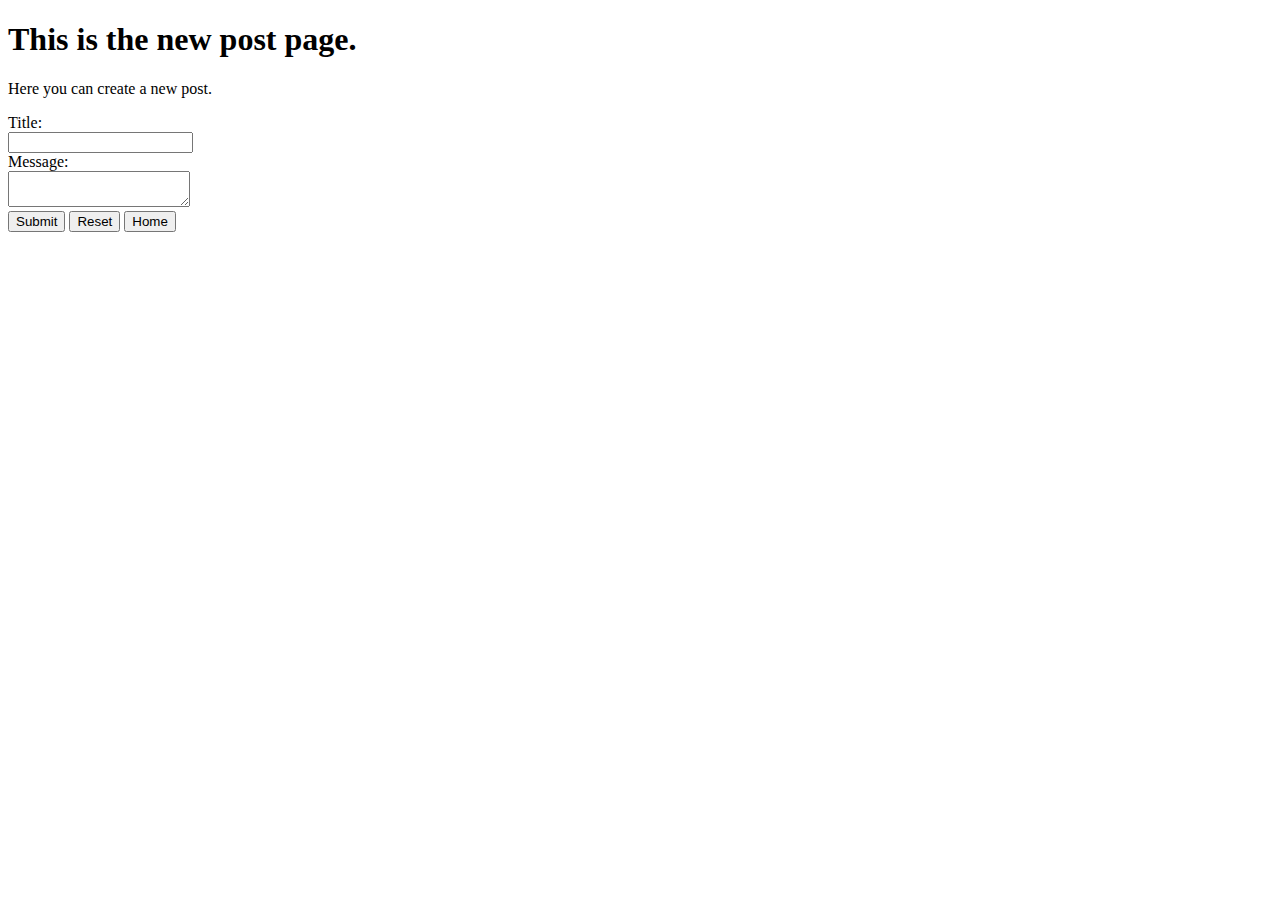
==== newpost.html @ 139550b3 "3x html basic set up and basic styling for homepage" ====
<!DOCTYPE html>
<html lang="en">
<head>
    <meta charset="UTF-8">
    <meta name="viewport" content="width=device-width, initial-scale=1.0">
    <title>Newpost</title>
</head>
<body>
    <h1>This is the new post page.</h1>
    <p>Here you can create a new post.</p>
    <form id="new-post-form">
        <label for="post-title">Title:</label>
        <br>
        <input type="text" id="post-title" name="post-title" required>
        <br>
        <label for="post-content">Message:</label>
        <br>
        <textarea id="post-content" name="post-content" required></textarea>
        <br>
        <button type="submit">Submit</button>
        <button type="reset">Reset</button>
        <button type="button" onclick="window.location.href='index.html'">Home</button>
    </form>
</body>
</html>
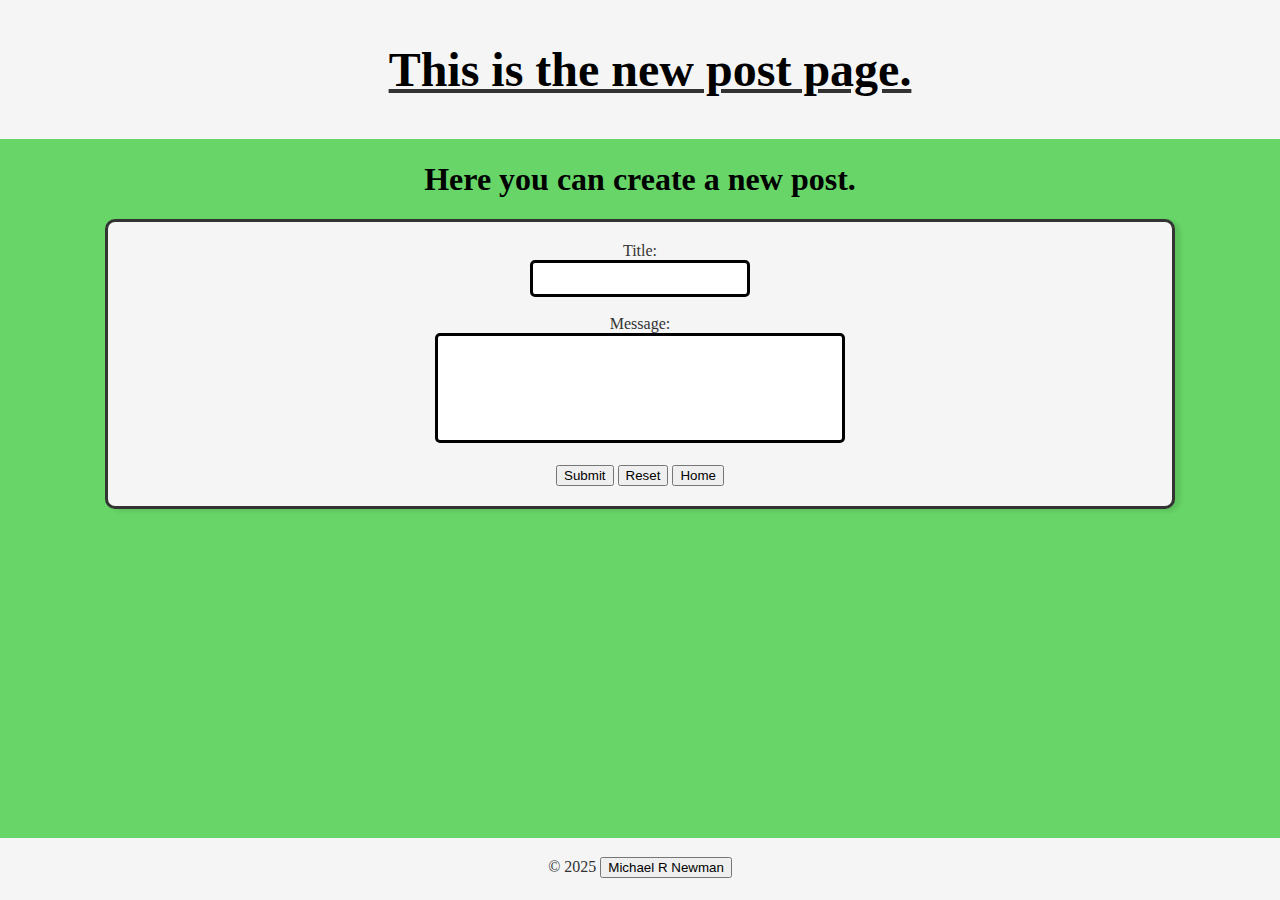
==== commit d32e1f76: "fixed javascript save/ load/ display fixed tags HTML tweaked things in css" ====
--- a/newpost.html
+++ b/newpost.html
@@ -3,23 +3,39 @@
 <head>
     <meta charset="UTF-8">
     <meta name="viewport" content="width=device-width, initial-scale=1.0">
+    <link rel="stylesheet" href="styleHome.css">
+    <script defer src="scriptHome.js"></script>
     <title>Newpost</title>
 </head>
 <body>
-    <h1>This is the new post page.</h1>
-    <p>Here you can create a new post.</p>
-    <form id="new-post-form">
+    <header>
+        <h1>This is the new post page.</h1>
+    </header>
+
+    <h1>Here you can create a new post.</h1>
+   
+    <section>
+    <form method="POST" id="formInput">
         <label for="post-title">Title:</label>
         <br>
-        <input type="text" id="post-title" name="post-title" required>
+        <input type="text" class="title" id="post-title" name="post-title" required>
+        <br>
         <br>
         <label for="post-content">Message:</label>
         <br>
-        <textarea id="post-content" name="post-content" required></textarea>
+        <textarea id="post-content" name="post-content" id="postContent" maxlength="300" required></textarea>
         <br>
-        <button type="submit">Submit</button>
-        <button type="reset">Reset</button>
+        <br>
+        <button type="submit" id="submitBtn">Submit</button>
+        <button type='reset' id="resetBtn">Reset</button>
         <button type="button" onclick="window.location.href='index.html'">Home</button>
+    </section>
     </form>
+<footer>
+    <p>&copy; 2025
+    <button type="clear" id="clearBtn">Michael R Newman</button>
+    </p>
+</footer>
+
 </body>
 </html>--- a/styleHome.css
+++ b/styleHome.css
@@ -0,0 +1,121 @@
+body {
+    background-color: rgba(76, 205, 76, 0.847);
+    font-size: 16px;
+    font-family: 'Times New Roman', Times, serif;
+    margin: 0;
+    padding: 0;
+    color: #363636ce;
+}
+
+header {
+    color: #333;
+    text-align: center;
+    margin-top: 20px;
+    text-decoration: underline;
+    width: 100%;
+    height: auto;
+    top: 0;
+    background-color: whitesmoke;
+    margin: 0;
+    padding: 10px;
+    font-size: 24px;
+    font-weight: bold;
+    background-size: cover;
+    background-position: center;
+}
+
+h1 {
+    text-align: center;
+    color: black;
+}
+
+h2 {
+    color: #333;
+    text-align: center;
+    margin-top: 20px;
+    text-decoration: underline;
+}
+
+section {
+    margin-top: 20px;
+    margin-bottom: 50px;
+    margin-left: auto;
+    margin-right: auto;
+    width: 80%;
+    height: 50%;
+    padding: 20px;
+    border-radius: 10px;
+    text-align: center;
+    box-shadow: 5px 2px 4px rgba(0, 0, 0, 0.1);
+    background-color: whitesmoke;
+    color: #333;
+    border: solid;
+    word-wrap: break-word;
+}
+.nav {
+    margin-top: 50px;
+    padding: 20px;
+}
+
+.posts {
+    margin-bottom: 100px;
+    padding: 10px;
+    text-align: left;
+    border: solid black;
+    border-radius: 5px;
+    height: fit-content;
+    font-size: 15px;
+}
+
+ul {
+    display: flex;
+    list-style-type: none;
+    padding: 0;
+    margin: 0;
+    justify-content: center;
+    gap: 20%;
+    font-size: 20px;
+}
+
+nav ul li a:hover {
+    text-decoration: underline;
+}
+
+a {
+    text-decoration: none;
+    color: blue;
+    padding-bottom: 5px;
+    display: inline-block;
+}
+
+p {
+    line-height: 1.6;
+    margin-bottom: 20px;
+}
+
+input[type="text"] {
+    width: 20%;
+    padding: 5px;
+    border: solid black;
+    border-radius: 5px;
+    font-size: 18px;
+}
+footer {
+    position: fixed;
+    bottom: 0;
+    width: 100%;
+    background-color: whitesmoke;
+    color: #333;
+    text-align: center;
+}
+
+textarea {
+    border: solid black;
+    height: 100px;
+    width: 400px;
+    justify-self: center;
+    text-align: left;
+    font-size: 18px;
+    border-radius: 5px;
+    resize: none;
+}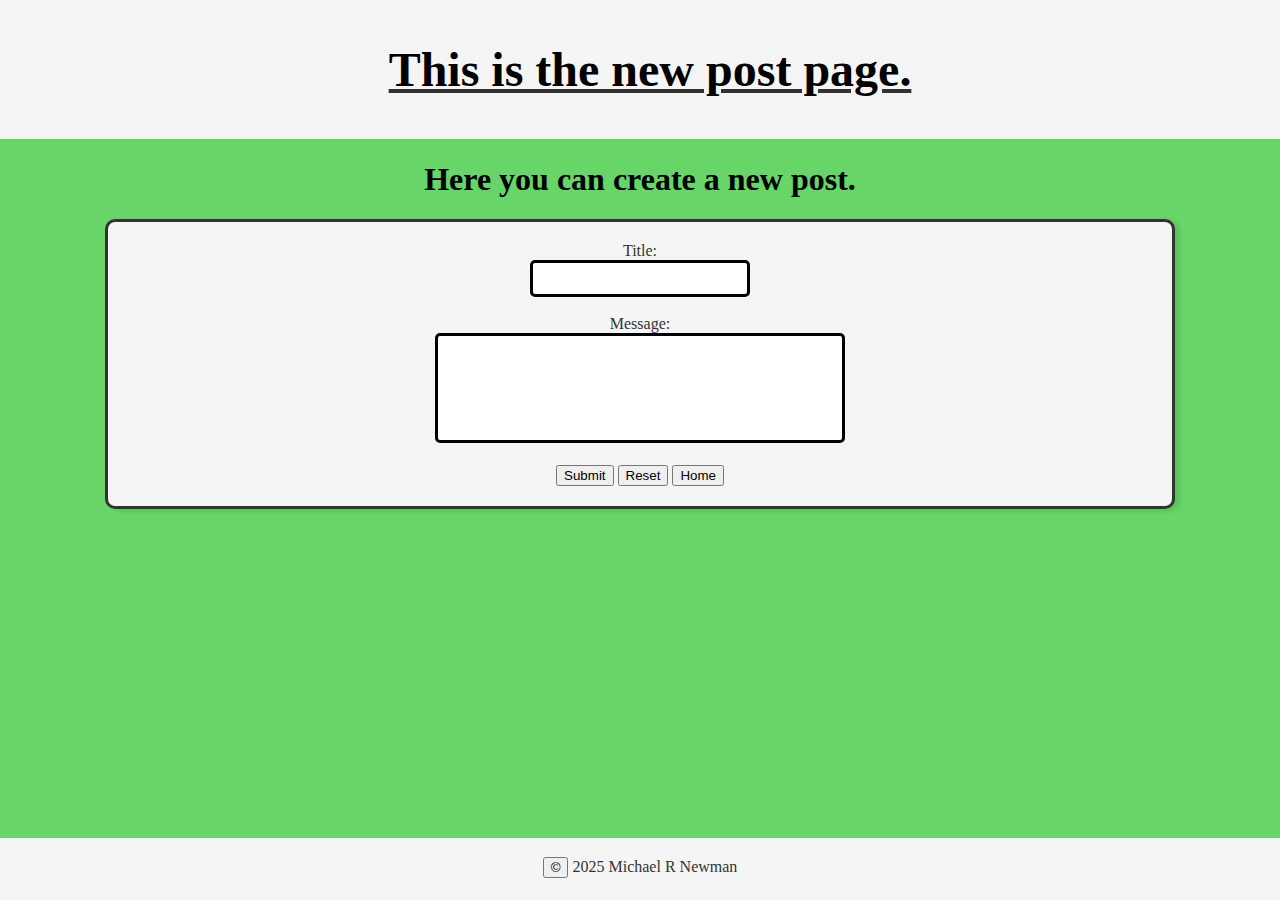
==== commit 6d08b3a7: "Add post creation functionality" ====
--- a/newpost.html
+++ b/newpost.html
@@ -13,7 +13,7 @@
     </header>
 
     <h1>Here you can create a new post.</h1>
-   
+
     <section>
     <form method="POST" id="formInput">
         <label for="post-title">Title:</label>
@@ -31,9 +31,10 @@
         <button type="button" onclick="window.location.href='index.html'">Home</button>
     </section>
     </form>
+<!--copyright symbol is the clear button-->
 <footer>
-    <p>&copy; 2025
-    <button type="clear" id="clearBtn">Michael R Newman</button>
+    <p><button type="clear" id="clearBtn">&copy;</button>
+    2025  Michael R Newman
     </p>
 </footer>
 
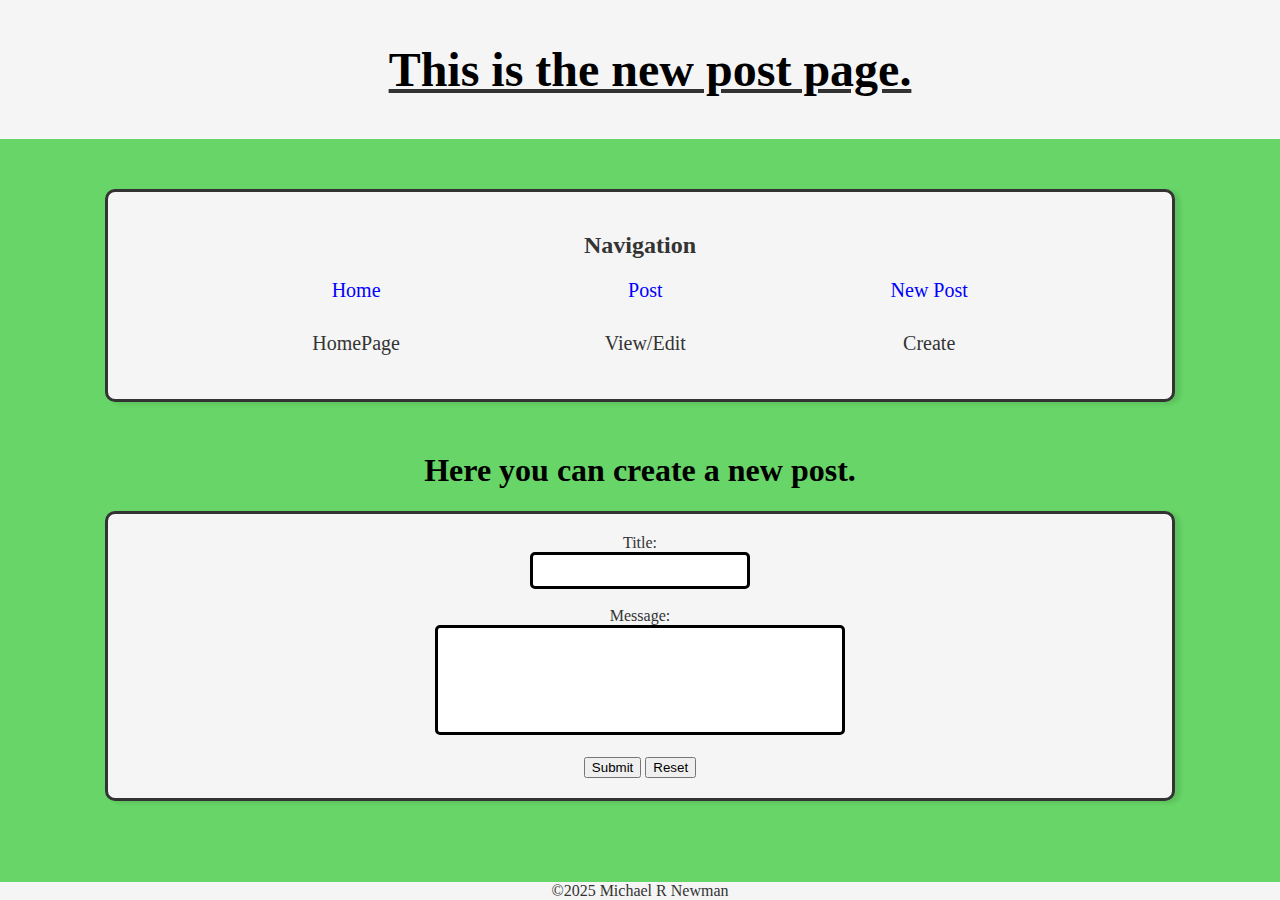
==== commit ec746344: "added nav to each page, fixed javascript, added styling" ====
--- a/newpost.html
+++ b/newpost.html
@@ -3,8 +3,8 @@
 <head>
     <meta charset="UTF-8">
     <meta name="viewport" content="width=device-width, initial-scale=1.0">
-    <link rel="stylesheet" href="styleHome.css">
-    <script defer src="scriptHome.js"></script>
+    <link rel="stylesheet" href="style.css">
+    <script defer src="script.js"></script>
     <title>Newpost</title>
 </head>
 <body>
@@ -12,30 +12,39 @@
         <h1>This is the new post page.</h1>
     </header>
 
+    <section class="nav">
+        <h2>Navigation</h2>
+        <nav>
+            <ul>
+                <li><a href="index.html">Home</a><br><p>HomePage</p></li>
+                <li><a href="post.html">Post</a><br> <p>View/Edit</p></li>
+                <li><a href="newpost.html">New Post</a> <br> <p>Create</p></li>
+            </ul>
+        </nav>
+    </section>
+
     <h1>Here you can create a new post.</h1>
 
     <section>
-    <form method="POST" id="formInput">
+    <form id="formInput">
         <label for="post-title">Title:</label>
         <br>
-        <input type="text" class="title" id="post-title" name="post-title" required>
+        <input type="text" class="title" id="post-title" required>
         <br>
         <br>
         <label for="post-content">Message:</label>
         <br>
-        <textarea id="post-content" name="post-content" id="postContent" maxlength="300" required></textarea>
+        <textarea id="post-content" maxlength="300" required></textarea>
         <br>
         <br>
         <button type="submit" id="submitBtn">Submit</button>
-        <button type='reset' id="resetBtn">Reset</button>
-        <button type="button" onclick="window.location.href='index.html'">Home</button>
+        <button type="reset" id="clear-Btn">Reset</button>
     </section>
+    <p id="posted"></p>
     </form>
 <!--copyright symbol is the clear button-->
 <footer>
-    <p><button type="clear" id="clearBtn">&copy;</button>
-    2025  Michael R Newman
-    </p>
+    &copy;2025  Michael R Newman
 </footer>
 
 </body>
--- a/style.css
+++ b/style.css
@@ -0,0 +1,132 @@
+body {
+    background-color: rgba(76, 205, 76, 0.847);
+    font-size: 16px;
+    font-family: 'Times New Roman', Times, serif;
+    margin: 0;
+    padding: 0;
+    color: #363636ce;
+}
+
+header {
+    color: #333;
+    text-align: center;
+    margin-top: 20px;
+    text-decoration: underline;
+    width: 100%;
+    height: auto;
+    top: 0;
+    background-color: whitesmoke;
+    margin: 0;
+    padding: 10px;
+    font-size: 24px;
+    font-weight: bold;
+    background-size: cover;
+    background-position: center;
+}
+
+h1 {
+    text-align: center;
+    color: black;
+}
+
+h2 {
+    color: #333;
+    text-align: center;
+    margin-top: 20px;
+
+}
+
+section {
+    margin-top: 20px;
+    margin-bottom: 50px;
+    margin-left: auto;
+    margin-right: auto;
+    width: 80%;
+    height: 50%;
+    padding: 20px;
+    border-radius: 10px;
+    text-align: center;
+    box-shadow: 5px 2px 4px rgba(0, 0, 0, 0.1);
+    background-color: whitesmoke;
+    color: #333;
+    border: solid;
+    word-wrap: break-word;
+}
+.nav {
+    margin-top: 50px;
+    padding: 20px;
+}
+
+.posts {
+    margin-bottom: 100px;
+    padding: 10px;
+    text-align: left;
+    border: solid black;
+    border-radius: 5px;
+    height: fit-content;
+    font-size: 15px;
+}
+
+ul {
+    display: flex;
+    list-style-type: none;
+    padding: 0;
+    margin: 0;
+    justify-content: center;
+    gap: 20%;
+    font-size: 20px;
+}
+
+nav ul li a:hover {
+    text-decoration: underline;
+}
+
+a {
+    text-decoration: none;
+    color: blue;
+    padding-bottom: 5px;
+    display: inline-block;
+}
+
+p {
+    line-height: 1.6;
+    margin-bottom: 20px;
+}
+
+input[type="text"] {
+    width: 20%;
+    padding: 5px;
+    border: solid black;
+    border-radius: 5px;
+    font-size: 18px;
+}
+footer {
+    position: fixed;
+    bottom: 0;
+    width: 100%;
+    background-color: whitesmoke;
+    color: #333;
+    text-align: center;
+}
+textarea#posts {
+    border: none;
+    height: 100px;
+    width: 400px;
+    justify-self: center;
+    text-align: left;
+    font-size: 18px;
+    border-radius: 5px;
+    resize: none;
+    background-color: whitesmoke;
+    user-select: none;
+}
+textarea {
+    border: solid black;
+    height: 100px;
+    width: 400px;
+    justify-self: center;
+    text-align: left;
+    font-size: 18px;
+    border-radius: 5px;
+    resize: none;
+}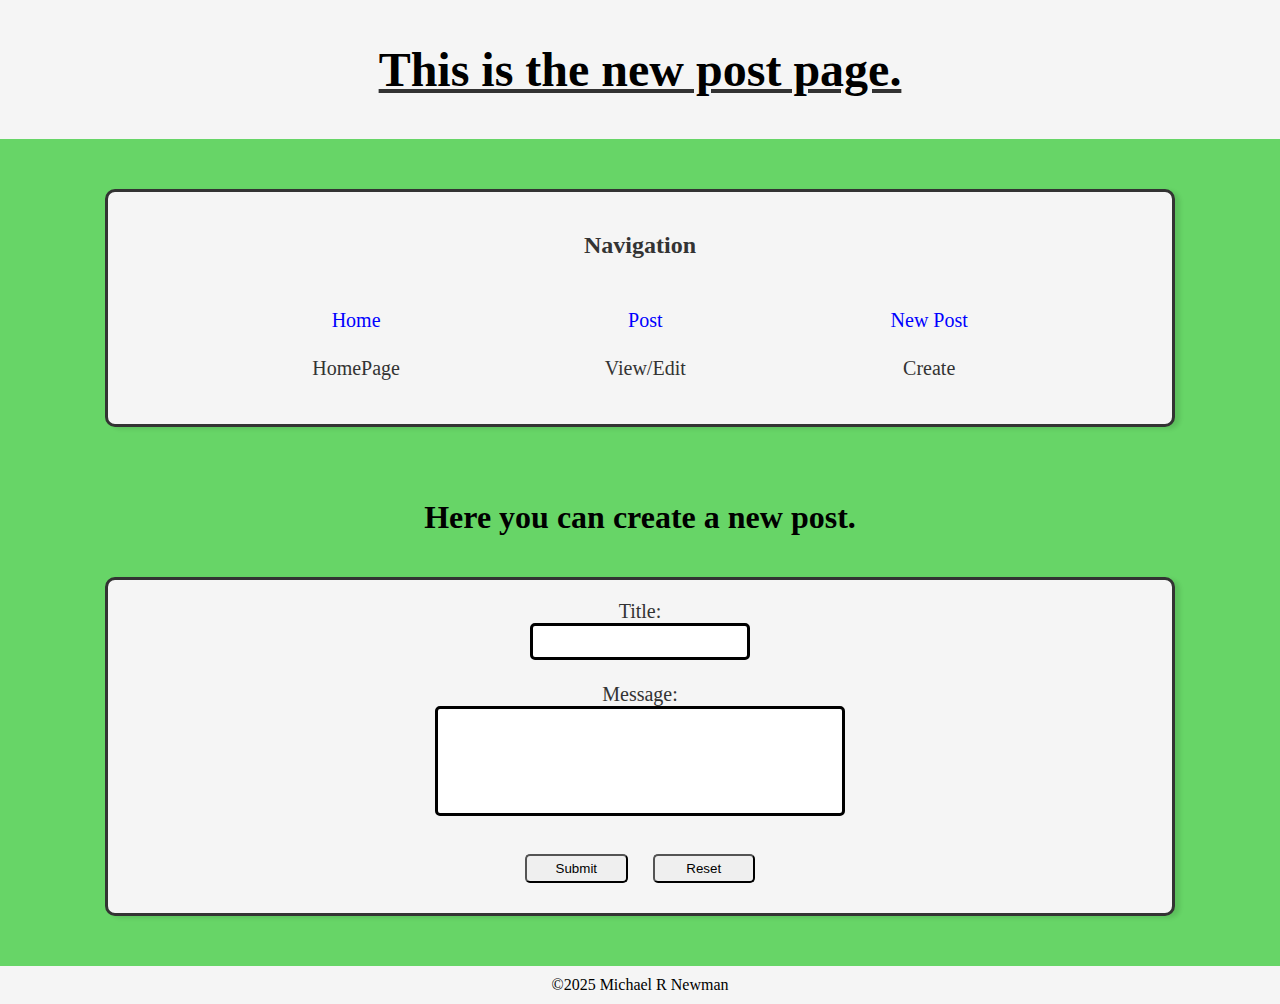
==== commit e17a7e53: "remade Javascript, added validation, fixed styling again, attempted to add  editing." ====
--- a/newpost.html
+++ b/newpost.html
@@ -29,19 +29,18 @@
     <form id="formInput">
         <label for="post-title">Title:</label>
         <br>
-        <input type="text" class="title" id="post-title" required>
+        <input type="text" class="title" id="post-title" required minlength="1">
         <br>
         <br>
         <label for="post-content">Message:</label>
         <br>
-        <textarea id="post-content" maxlength="300" required></textarea>
+        <textarea id="post-content" maxlength="300" required minlength="1"></textarea>
         <br>
         <br>
         <button type="submit" id="submitBtn">Submit</button>
-        <button type="reset" id="clear-Btn">Reset</button>
+        <button type="reset" id="clearBtn">Reset</button>
+    </form>
     </section>
-    <p id="posted"></p>
-    </form>
 <!--copyright symbol is the clear button-->
 <footer>
     &copy;2025  Michael R Newman
--- a/style.css
+++ b/style.css
@@ -1,10 +1,14 @@
 body {
+    display: flex;
+    flex-direction: column;
+    align-items: center;
     background-color: rgba(76, 205, 76, 0.847);
     font-size: 16px;
     font-family: 'Times New Roman', Times, serif;
     margin: 0;
     padding: 0;
     color: #363636ce;
+    min-height: 100vh;
 }
 
 header {
@@ -84,7 +88,7 @@
 a {
     text-decoration: none;
     color: blue;
-    padding-bottom: 5px;
+    padding-top: 30px;
     display: inline-block;
 }
 
@@ -100,14 +104,17 @@
     border-radius: 5px;
     font-size: 18px;
 }
+
 footer {
-    position: fixed;
-    bottom: 0;
+    background-color: whitesmoke;
+    color: black;
+    margin: 0 auto;
     width: 100%;
-    background-color: whitesmoke;
-    color: #333;
+    padding: 10px 0;
     text-align: center;
+    margin-top: auto;
 }
+
 textarea#posts {
     border: none;
     height: 100px;
@@ -120,6 +127,7 @@
     background-color: whitesmoke;
     user-select: none;
 }
+
 textarea {
     border: solid black;
     height: 100px;
@@ -129,4 +137,30 @@
     font-size: 18px;
     border-radius: 5px;
     resize: none;
+}
+
+form {
+    font-size: 20px;
+}
+
+button {
+    border-radius: 5px;
+    margin: 10px;
+    padding: 5px;
+    width: 10%;
+}
+
+button#clearBtn:hover {
+    transition: 500ms;
+    background-color: rgb(255, 84, 84);
+}
+
+button#submitBtn:hover {
+    transition: 500mm;
+    background-color: lightgreen;
+}
+
+button#upSubmitBtn:hover {
+    transition: 500mm;
+    background-color: lightgreen;
 }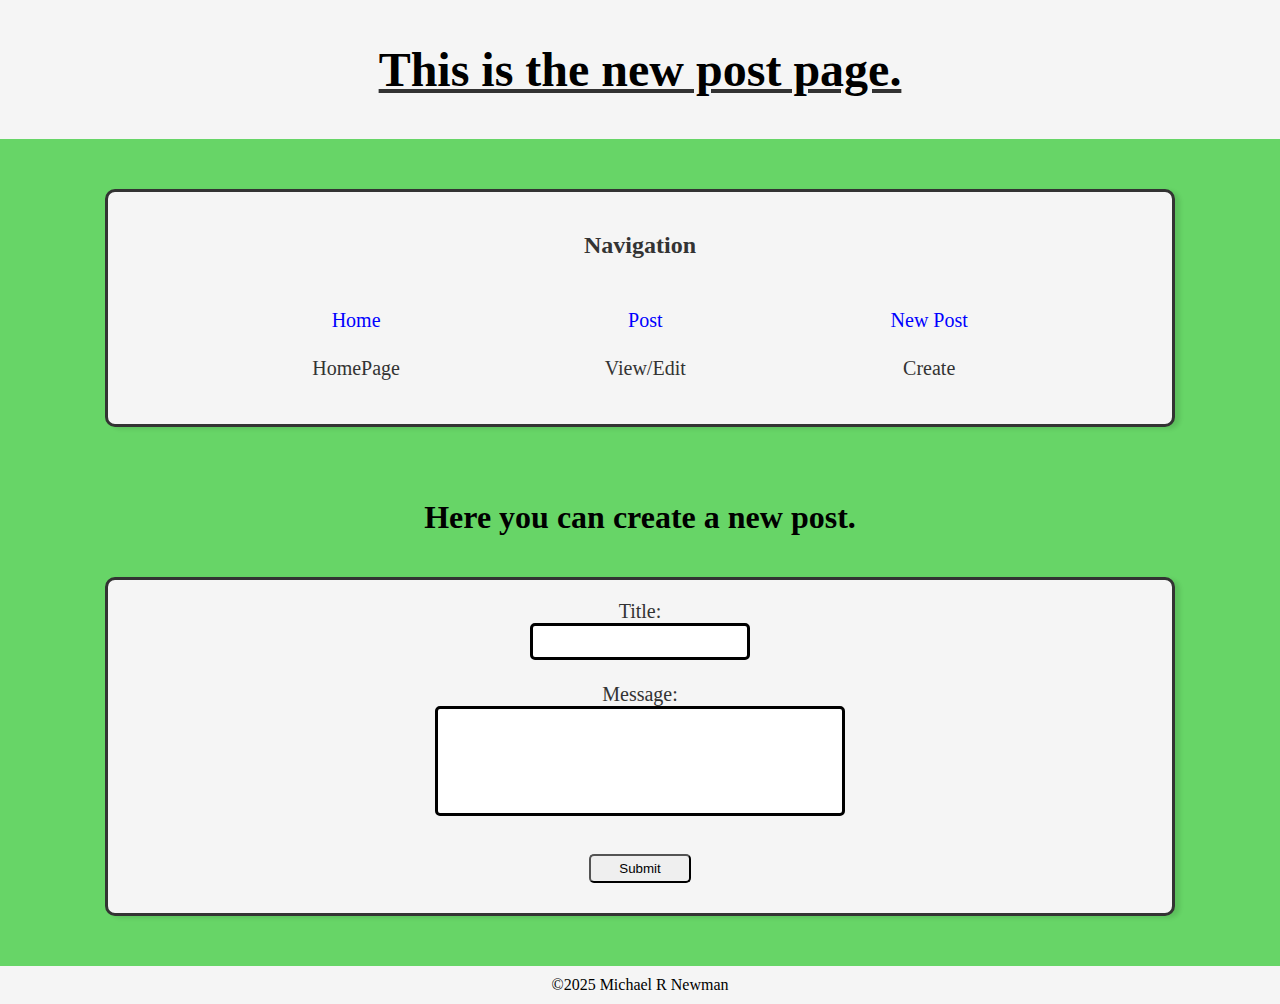
==== commit 5aa078fe: "Attempted  Delete button to work correctly, and cannot get the edit button to edit." ====
--- a/newpost.html
+++ b/newpost.html
@@ -38,7 +38,6 @@
         <br>
         <br>
         <button type="submit" id="submitBtn">Submit</button>
-        <button type="reset" id="clearBtn">Reset</button>
     </form>
     </section>
 <!--copyright symbol is the clear button-->
--- a/style.css
+++ b/style.css
@@ -150,7 +150,7 @@
     width: 10%;
 }
 
-button#clearBtn:hover {
+button#deleteBtn:hover {
     transition: 500ms;
     background-color: rgb(255, 84, 84);
 }
